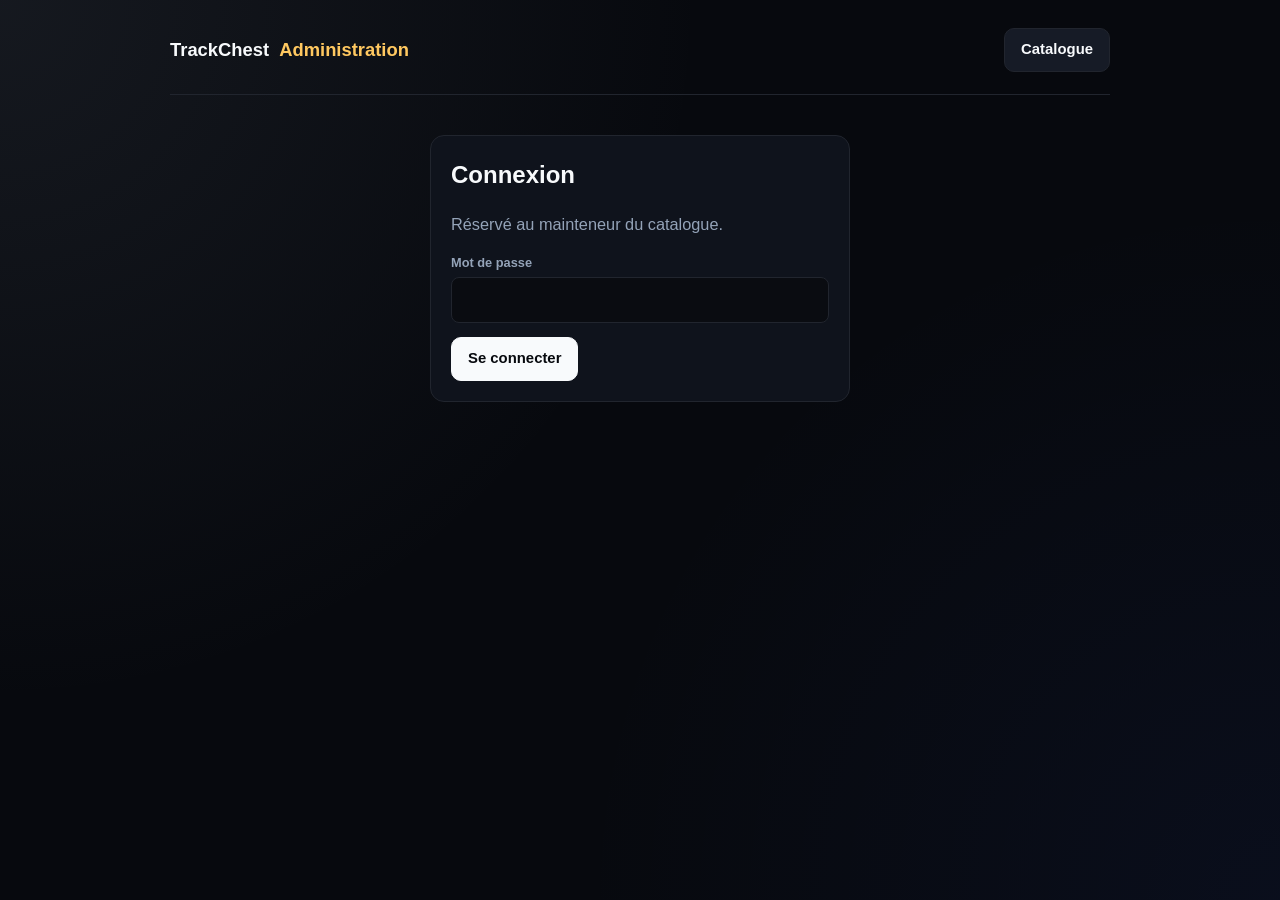
==== addons-registry/site-src/admin.html @ c75c1fb0 "Site des add-ons : comptes créateurs et durcissement de la sécurité Comptes créateurs (inscription, " ====
<!doctype html>
<html lang="fr">
<head>
<meta charset="utf-8">
<meta name="viewport" content="width=device-width,initial-scale=1">
<meta name="robots" content="noindex,nofollow">
<title>Administration · Add-ons TrackChest</title>
<link rel="stylesheet" href="style.css">
<style>
  .login { max-width: 420px; margin: 40px auto; }
  .tabs { display: flex; gap: 8px; margin: 0 0 18px; flex-wrap: wrap; }
  .proposal { background: var(--card); border: 1px solid var(--border); border-radius: 14px; padding: 18px; margin: 0 0 16px; }
  .proposal h3 { margin: 0 0 4px; color: var(--text); font-size: 1.1rem; }
  .proposal .sub { color: var(--muted); font-size: .88rem; margin: 0 0 10px; }
  .checks-list { list-style: none; margin: 8px 0; padding: 0; font-size: .9rem; }
  .checks-list li { padding: 2px 0; }
  .checks-list .bad { color: var(--red); }
  .checks-list .warn { color: var(--gold); }
  .checks-list .good { color: #9be7b4; }
  details { margin: 8px 0; }
  summary { cursor: pointer; color: var(--soft); font-size: .9rem; }
  details pre { max-height: 360px; overflow: auto; }
  .row-actions { display: flex; gap: 10px; align-items: center; flex-wrap: wrap; margin-top: 12px; }
  .row-actions label { display: flex; gap: 8px; align-items: center; color: var(--soft); font-size: .92rem; cursor: pointer; }
  .btn.danger { border-color: rgba(255,138,138,.5); color: var(--red); }
  table.catalog { width: 100%; border-collapse: collapse; background: var(--card); border: 1px solid var(--border); border-radius: 12px; overflow: hidden; }
  table.catalog th, table.catalog td { text-align: left; padding: 10px 14px; border-bottom: 1px solid var(--border); font-size: .92rem; vertical-align: middle; }
  table.catalog th { color: var(--muted); font-size: .78rem; text-transform: uppercase; letter-spacing: .04em; }
  table.catalog tr:last-child td { border-bottom: 0; }
  .who { color: var(--muted); font-size: .85rem; }
</style>
</head>
<body>
<main>
  <header class="top">
    <a class="brand" href="./">TrackChest <span>Administration</span></a>
    <nav class="nav">
      <a class="btn" href="./">Catalogue</a>
      <button type="button" class="btn hidden" id="logout">Se déconnecter</button>
    </nav>
  </header>

  <section id="login" class="login card">
    <h1 style="font-size:1.5rem">Connexion</h1>
    <p class="lead">Réservé au mainteneur du catalogue.</p>
    <form id="loginForm" autocomplete="on">
      <div class="field"><label for="password">Mot de passe</label><input type="password" id="password" autocomplete="current-password" required style="width:100%;background:var(--field);color:var(--text);border:1px solid var(--border);border-radius:8px;padding:9px 11px;font:inherit"></div>
      <div class="actions"><button type="submit" class="btn primary" id="loginButton">Se connecter</button></div>
      <p class="errors" id="loginError" style="padding-left:0;list-style:none"></p>
    </form>
  </section>

  <section id="panel" class="hidden">
    <div class="tabs">
      <button type="button" class="btn active" id="tabProposals">Propositions <span id="proposalCount"></span></button>
      <button type="button" class="btn" id="tabCatalog">Catalogue publié</button>
    </div>
    <p class="ok" id="status"></p>

    <div id="proposals"></div>

    <div id="catalogBox" class="hidden">
      <p class="lead">Les add-ons sont publiés dès qu'ils sont fusionnés : le catalogue est fabriqué et signé par le site à chaque demande (cache de 30 secondes). <strong>Révoquer</strong> désactive l'add-on chez les joueurs à leur prochaine ouverture du catalogue.</p>
      <div id="catalog"></div>
    </div>
  </section>
</main>

<script type="module" src="page-admin.js"></script>
</body>
</html>
---- addons-registry/site-src/style.css ----
:root { color-scheme: dark; --bg:#07090e; --card:#0f131c; --field:#0a0c11; --border:#21252e; --border-hover:#3a4152; --text:#f8fafc; --soft:#cbd5e1; --muted:#94a3b8; --gold:#ffc860; --red:#ff8a8a; }
* { box-sizing: border-box; }
body { margin:0; background: radial-gradient(circle at 0% 0%, rgba(148,163,184,.10) 0, transparent 45%), radial-gradient(circle at 100% 100%, rgba(56,97,251,.06) 0, transparent 45%), var(--bg);
       background-attachment: fixed; color: var(--text); font: 16px/1.6 Inter, -apple-system, "Segoe UI", Roboto, sans-serif; min-height: 100vh; }
main { max-width: 980px; margin: 0 auto; padding: 24px 20px 80px; }
a { color: var(--gold); }
h1 { font-size: 2rem; margin: 0 0 .3rem; }
h2 { font-size: 1.3rem; margin: 2rem 0 .6rem; }
h3 { font-size: 1.05rem; margin: 1.4rem 0 .4rem; color: var(--gold); }
p, li { color: var(--soft); }
.lead { color: var(--muted); font-size: 1.02rem; }
code { background: #161b26; border: 1px solid var(--border); border-radius: 6px; padding: .05em .4em; font: .9em Consolas, "Cascadia Mono", monospace; color: var(--text); }
pre { background: var(--card); border: 1px solid var(--border); border-radius: 12px; padding: 16px; overflow-x: auto; margin: .8rem 0; }
pre code { background: none; border: 0; padding: 0; font-size: .86rem; line-height: 1.55; }
.hidden { display: none !important; }

/* En-tête commun */
.top { display: flex; align-items: center; gap: 14px; flex-wrap: wrap; padding: 4px 0 22px; border-bottom: 1px solid var(--border); margin-bottom: 26px; }
.brand { display: flex; align-items: center; gap: 10px; color: var(--text); text-decoration: none; font-weight: 800; font-size: 1.15rem; margin-right: auto; }
.brand span { color: var(--gold); }
.nav { display: flex; gap: 8px; flex-wrap: wrap; }

/* Boutons */
.btn { font: inherit; font-size: .93rem; font-weight: 600; border-radius: 10px; border: 1px solid var(--border); background: #161b26; color: var(--text); padding: 9px 16px; cursor: pointer; text-decoration: none; display: inline-flex; align-items: center; gap: 8px; }
.btn:hover { border-color: var(--border-hover); }
.btn.primary { background: var(--text); color: #07090e; border-color: var(--text); }
.btn.active { border-color: var(--gold); color: var(--gold); }
.btn.primary.active { color: #07090e; }
.btn[aria-disabled=true], .btn:disabled { opacity: .45; pointer-events: none; }
.btn.small { padding: 6px 12px; font-size: .85rem; }

/* Cartes et formulaires */
.card { background: var(--card); border: 1px solid var(--border); border-radius: 14px; padding: 20px; margin: 1rem 0; }
.note { background: var(--card); border: 1px solid var(--border); border-left: 3px solid var(--gold); border-radius: 10px; padding: 12px 16px; margin: 1rem 0; color: var(--soft); }
label.field-label, .field > label { display: block; color: var(--muted); font-size: .8rem; font-weight: 600; margin: 0 0 4px; }
input[type=text], input[type=search], input[type=password], input[type=email], select, textarea { width: 100%; background: var(--field); color: var(--text); border: 1px solid var(--border); border-radius: 8px; padding: 9px 11px; font: inherit; font-size: .93rem; }
input:focus, select:focus, textarea:focus { outline: 2px solid rgba(255,200,96,.45); border-color: transparent; }
textarea { min-height: 260px; resize: vertical; font: .86rem/1.5 Consolas, "Cascadia Mono", monospace; tab-size: 2; padding: 12px; }
.field { margin-bottom: 14px; }
.grid-meta { display: grid; grid-template-columns: 1.2fr 1.4fr .6fr; gap: 14px; }
.grid3 { display: grid; grid-template-columns: 2fr 1.4fr 1fr auto; gap: 10px; align-items: end; margin-bottom: 10px; }
.grid-theme { display: grid; grid-template-columns: repeat(auto-fill, minmax(190px, 1fr)); gap: 10px; }
.checks { display: flex; gap: 22px; flex-wrap: wrap; margin: 4px 0 16px; }
.checks label { display: flex; gap: 8px; align-items: center; color: var(--soft); font-size: .95rem; margin: 0; cursor: pointer; }
.color { display: flex; align-items: center; gap: 8px; background: var(--field); border: 1px solid var(--border); border-radius: 8px; padding: 6px 10px; }
.color span { flex: 1; font-size: .85rem; color: var(--soft); }
.color input[type=color] { width: 34px; height: 26px; border: 0; background: none; padding: 0; cursor: pointer; }
.actions { display: flex; gap: 10px; flex-wrap: wrap; margin-top: 14px; }
.errors { color: var(--red); font-size: .9rem; margin: 10px 0 0; padding-left: 18px; }
.errors:empty { display: none; }
.ok { color: var(--soft); font-size: .92rem; margin-top: 10px; }
.success { color: #9be7b4; }

/* Catalogue */
.toolbar { display: flex; gap: 10px; align-items: center; flex-wrap: wrap; margin: 6px 0 14px; }
.toolbar input { max-width: 340px; }
.count { color: var(--muted); font-size: .9rem; margin-left: auto; }
.addons { display: grid; grid-template-columns: repeat(auto-fill, minmax(290px, 1fr)); gap: 14px; }
.addon { background: var(--card); border: 1px solid var(--border); border-radius: 14px; padding: 18px; display: flex; flex-direction: column; gap: 8px; }
.addon h3 { margin: 0; color: var(--text); font-size: 1.08rem; }
.addon .meta { display: flex; gap: 6px; flex-wrap: wrap; align-items: center; }
.badge { font-size: .74rem; font-weight: 700; letter-spacing: .02em; padding: 2px 9px; border-radius: 999px; border: 1px solid var(--border); color: var(--soft); }
.badge.verified { color: var(--text); border-color: rgba(248,250,252,.35); }
.badge.community { color: var(--gold); border-color: rgba(255,200,96,.45); }
.badge.script { color: #c4a0ff; border-color: rgba(196,160,255,.45); }
.badge.author { color: #93c5fd; border-color: rgba(147,197,253,.35); font-weight: 600; }
.tabs { display: flex; gap: 8px; margin: 14px 0 4px; flex-wrap: wrap; }
.auth-wrap { max-width: 520px; }
.auth-banner { display: flex; align-items: center; justify-content: space-between; gap: 14px; flex-wrap: wrap; background: var(--card); border: 1px solid var(--border); border-left: 3px solid var(--gold); border-radius: 12px; padding: 14px 18px; margin: 1rem 0; }
.auth-banner p { margin: 0; font-size: .94rem; }
.addon p { margin: 0; font-size: .93rem; }
.addon ul { margin: 0; padding-left: 18px; font-size: .85rem; color: var(--muted); }
.addon li { color: var(--muted); }
.addon .actions { margin-top: auto; padding-top: 6px; }
.empty { color: var(--muted); }

/* Dépôt de fichier */
.drop { display: block; border: 2px dashed var(--border-hover); border-radius: 14px; padding: 34px 20px; text-align: center; color: var(--soft); cursor: pointer; background: rgba(255,255,255,.015); }
.drop.over { border-color: var(--gold); background: rgba(255,200,96,.05); }
.drop strong { color: var(--text); }
.summary { display: grid; grid-template-columns: 160px 1fr; gap: 6px 14px; font-size: .93rem; margin: 6px 0 0; }
.summary dt { color: var(--muted); }
.summary dd { margin: 0; color: var(--text); }
.trap { position: absolute; left: -10000px; width: 1px; height: 1px; overflow: hidden; }

@media (max-width: 640px) { .grid-meta, .grid3 { grid-template-columns: 1fr; } .summary { grid-template-columns: 1fr; } }

/* Animations */
@keyframes tcFadeUp {
  from { opacity: 0; transform: translateY(12px); }
  to { opacity: 1; transform: translateY(0); }
}

@keyframes tcFadeDown {
  from { opacity: 0; transform: translateY(-10px); }
  to { opacity: 1; transform: translateY(0); }
}

@keyframes tcFadeIn {
  from { opacity: 0; }
  to { opacity: 1; }
}

@keyframes tcDropPulse {
  0%, 100% { transform: scale(1); box-shadow: 0 0 0 0 rgba(255,200,96,.25); }
  50% { transform: scale(1.01); box-shadow: 0 0 0 6px rgba(255,200,96,0); }
}

.top { animation: tcFadeDown .42s cubic-bezier(.22,1,.36,1) both; }
main > h1, main > section > h1 { animation: tcFadeUp .45s cubic-bezier(.22,1,.36,1) .04s both; }
main > .lead, main > section > .lead { animation: tcFadeUp .45s cubic-bezier(.22,1,.36,1) .08s both; }
.toolbar, .tabs { animation: tcFadeUp .45s cubic-bezier(.22,1,.36,1) .12s both; }
.auth-banner, .card, .note, .proposal, table.catalog { animation: tcFadeUp .48s cubic-bezier(.22,1,.36,1) .14s both; }

.brand { transition: transform .2s ease, opacity .2s ease; }
.brand:hover { transform: translateY(-1px); }
.brand span { transition: text-shadow .25s ease; }
.brand:hover span { text-shadow: 0 0 14px rgba(255,200,96,.45); }

a { transition: color .18s ease, opacity .18s ease; }

.btn {
  transition: transform .18s cubic-bezier(.22,1,.36,1), border-color .18s ease, background-color .18s ease, color .18s ease, box-shadow .22s ease;
}
.btn:hover { transform: translateY(-1px); box-shadow: 0 4px 14px rgba(0,0,0,.35); }
.btn:active { transform: translateY(0) scale(.97); box-shadow: none; }
.btn.primary:hover { box-shadow: 0 6px 20px rgba(248,250,252,.16); }
.btn.active { box-shadow: 0 0 0 1px rgba(255,200,96,.25); }

input[type=text], input[type=search], input[type=password], input[type=email], select, textarea {
  transition: border-color .18s ease, box-shadow .18s ease, background-color .18s ease;
}

.addon {
  animation: tcFadeUp .45s cubic-bezier(.22,1,.36,1) both;
  transition: transform .22s cubic-bezier(.22,1,.36,1), border-color .22s ease, box-shadow .25s ease;
}
.addon:nth-child(2) { animation-delay: .04s; }
.addon:nth-child(3) { animation-delay: .08s; }
.addon:nth-child(4) { animation-delay: .12s; }
.addon:nth-child(5) { animation-delay: .16s; }
.addon:nth-child(6) { animation-delay: .20s; }
.addon:nth-child(n+7) { animation-delay: .24s; }
.addon:hover {
  transform: translateY(-3px);
  border-color: rgba(255,200,96,.45);
  box-shadow: 0 10px 28px rgba(0,0,0,.42), 0 0 0 1px rgba(255,200,96,.10);
}
.addon .badge { transition: transform .2s ease, border-color .2s ease; }
.addon:hover .badge { border-color: rgba(248,250,252,.28); }

.drop { transition: border-color .2s ease, background-color .2s ease, transform .2s ease, box-shadow .2s ease; }
.drop:hover { border-color: var(--gold); background: rgba(255,200,96,.03); }
.drop.over { animation: tcDropPulse 1.2s ease-in-out infinite; }

.errors:not(:empty), .ok:not(:empty), #result:not(.hidden), #countersBox:not(.hidden), #themeBox:not(.hidden), #scriptBox:not(.hidden), #loginBox:not(.hidden), #registerBox:not(.hidden) {
  animation: tcFadeIn .28s ease both;
}

@media (prefers-reduced-motion: reduce) {
  *, *::before, *::after {
    animation-duration: .001ms !important;
    animation-iteration-count: 1 !important;
    transition-duration: .001ms !important;
  }
}
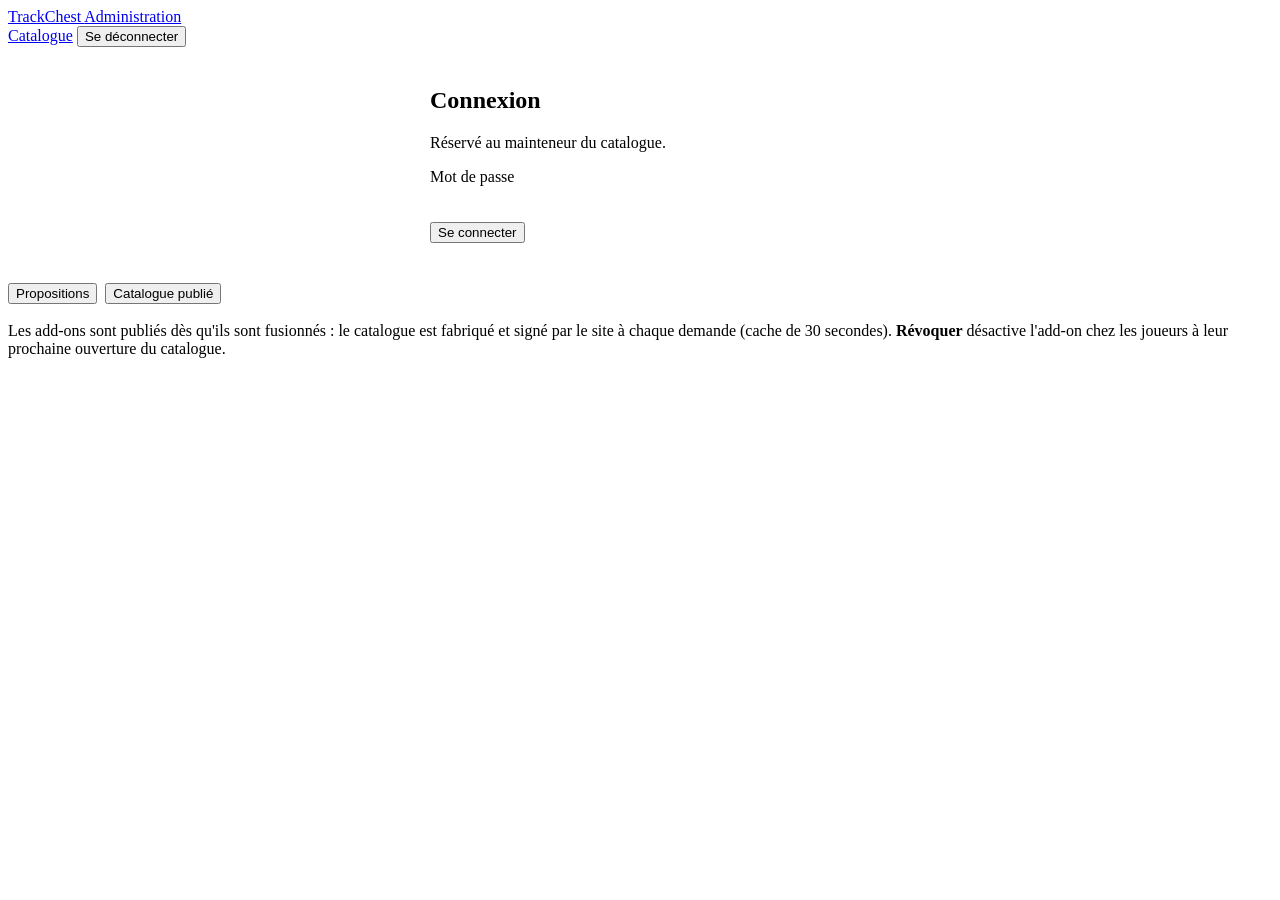
==== commit 608ba2c5: "Administration : bouton Supprimer pour retirer un add-on du catalogue Co-Authored-By: Claude Sonnet " ====
--- a/addons-registry/site-src/admin.html
+++ b/addons-registry/site-src/admin.html
@@ -66,6 +66,183 @@
   </section>
 </main>
 
-<script type="module" src="page-admin.js"></script>
+<script type="module">
+  const $ = (id) => document.getElementById(id);
+  function el(tag, attrs = {}, children = []) {
+    const e = document.createElement(tag);
+    for (const [k, v] of Object.entries(attrs)) { if (k === 'text') e.textContent = v; else e.setAttribute(k, v); }
+    children.forEach((c) => e.appendChild(typeof c === 'string' ? document.createTextNode(c) : c));
+    return e;
+  }
+
+  async function api(path, body) {
+    const response = await fetch(path, body ? { method: 'POST', headers: { 'content-type': 'application/json' }, body: JSON.stringify(body) } : {});
+    const data = await response.json().catch(() => ({}));
+    if (response.status === 401 && path !== '/api/admin/login') { showLogin(); throw new Error('Session expirée : reconnecte-toi.'); }
+    if (!response.ok) { const error = new Error(data.error || 'Erreur.'); error.details = data.details; throw error; }
+    return data;
+  }
+
+  function showLogin() {
+    $('login').classList.remove('hidden');
+    $('panel').classList.add('hidden');
+    $('logout').classList.add('hidden');
+  }
+  function showPanel() {
+    $('login').classList.add('hidden');
+    $('panel').classList.remove('hidden');
+    $('logout').classList.remove('hidden');
+  }
+  function say(text, error = false) { $('status').textContent = text; $('status').className = 'ok' + (error ? '' : ''); $('status').style.color = error ? 'var(--red)' : ''; }
+
+  // ---- Propositions ------------------------------------------------------------------------------------------
+  function permissionText(p) {
+    return ({ 'stats.read': 'lire les statistiques', 'overlay.rows': 'ajouter des lignes', 'overlay.theme': 'changer les couleurs', 'overlay.script': 'SCRIPT (tout modifier)' })[p] || p;
+  }
+
+  function proposalCard(p) {
+    const m = p.manifest;
+    const title = m ? `${m.name} · ${m.version}` : p.title;
+    const kind = p.existing ? `Mise à jour (publié : ${p.existing.version})` : 'Nouvel add-on';
+    const items = [
+      ...p.errors.map((t) => el('li', { class: 'bad', text: '✗ ' + t })),
+      ...p.warnings.map((t) => el('li', { class: 'warn', text: '⚠ ' + t })),
+    ];
+    if (p.canApprove) items.unshift(el('li', { class: 'good', text: '✓ Les règles de TrackChest sont respectées.' }));
+    if (p.ci === 'success') items.push(el('li', { class: 'good', text: '✓ Le contrôle automatique GitHub est passé.' }));
+
+    const children = [
+      el('h3', { text: title }),
+      el('p', { class: 'sub', text: `${kind} · proposition n°${p.number} · ${new Date(p.createdAt).toLocaleString('fr-FR')}${p.fromSite ? ' · envoyée depuis le site' : ' · ' + p.author}` }),
+    ];
+    if (m) {
+      children.push(el('p', { text: m.description || 'Pas de description.' }));
+      children.push(el('p', { class: 'sub', text: 'Permissions : ' + (Array.isArray(m.permissions) ? m.permissions.map(permissionText).join(' · ') : '?') }));
+    }
+    children.push(el('ul', { class: 'checks-list' }, items));
+    if (p.manifestText) children.push(el('details', {}, [el('summary', { text: 'manifest.json' }), el('pre', {}, [el('code', { text: p.manifestText })])]));
+    if (p.script !== null && p.script !== undefined) children.push(el('details', { open: '' }, [el('summary', { text: 'script.js : à lire en entier' }), el('pre', {}, [el('code', { text: p.script })])]));
+    children.push(el('p', { class: 'who' }, [el('a', { href: p.url, target: '_blank', rel: 'noopener', text: 'Voir sur GitHub' })]));
+
+    const verified = el('input', { type: 'checkbox' });
+    const approve = el('button', { type: 'button', class: 'btn primary', text: 'Valider et publier' });
+    const reject = el('button', { type: 'button', class: 'btn danger', text: 'Refuser' });
+    approve.disabled = !p.canApprove;
+    approve.addEventListener('click', async () => {
+      const what = `« ${title} »${p.script !== null && p.script !== undefined ? ' (contient un script)' : ''}`;
+      if (!confirm(`Valider ${what} ?\nIl sera publié dans le catalogue tout de suite, pour tous les joueurs.`)) return;
+      approve.disabled = reject.disabled = true;
+      say('Validation en cours…');
+      try {
+        await api('/api/admin/proposals', { action: 'approve', number: p.number, sha: p.headSha, verified: verified.checked });
+        say(`✓ « ${title} » est publié dans le catalogue.`);
+        await loadProposals();
+      } catch (err) {
+        say(err.message + (err.details ? ' ' + err.details.join(' ') : ''), true);
+        approve.disabled = !p.canApprove; reject.disabled = false;
+      }
+    });
+    reject.addEventListener('click', async () => {
+      const reason = prompt(`Refuser « ${title} » ?\nMotif (facultatif, visible sur GitHub) :`, '');
+      if (reason === null) return;
+      approve.disabled = reject.disabled = true;
+      say('Refus en cours…');
+      try {
+        await api('/api/admin/proposals', { action: 'reject', number: p.number, reason });
+        say('Proposition refusée.');
+        await loadProposals();
+      } catch (err) { say(err.message, true); approve.disabled = !p.canApprove; reject.disabled = false; }
+    });
+    const actions = [];
+    if (p.canApprove) actions.push(el('label', {}, [verified, 'Marquer comme « Vérifié » (je l’ai relu en entier)']));
+    actions.push(approve, reject);
+    children.push(el('div', { class: 'row-actions' }, actions));
+    return el('article', { class: 'proposal' }, children);
+  }
+
+  async function loadProposals() {
+    const box = $('proposals');
+    try {
+      const { proposals } = await api('/api/admin/proposals');
+      box.textContent = '';
+      $('proposalCount').textContent = proposals.length ? `(${proposals.length})` : '';
+      if (proposals.length === 0) box.appendChild(el('p', { class: 'empty', text: 'Aucune proposition en attente.' }));
+      proposals.forEach((p) => box.appendChild(p.error ? el('p', { class: 'bad', text: p.error }) : proposalCard(p)));
+    } catch (err) { if (!$('panel').classList.contains('hidden')) say(err.message, true); }
+  }
+
+  // ---- Catalogue publié ----------------------------------------------------------------------------------------
+  async function change(action, id, label) {
+    say(label + '…');
+    try { await api('/api/admin/catalog', { action, id }); say('✓ Fait.'); await loadCatalog(); }
+    catch (err) { say(err.message, true); }
+  }
+
+  async function loadCatalog() {
+    const box = $('catalog');
+    try {
+      const data = await api('/api/admin/catalog');
+      box.textContent = '';
+      const head = el('tr', {}, ['Add-on', 'Version', 'Niveau', 'Permissions', ''].map((t) => el('th', { text: t })));
+      const rows = data.addons.map((a) => {
+        const verifyButton = el('button', { type: 'button', class: 'btn small', text: a.tier === 'verified' ? 'Retirer « Vérifié »' : 'Marquer « Vérifié »' });
+        verifyButton.addEventListener('click', () => change(a.tier === 'verified' ? 'unverify' : 'verify', a.id, 'Mise à jour'));
+        const revokeButton = el('button', { type: 'button', class: 'btn small' + (a.revoked ? '' : ' danger'), text: a.revoked ? 'Annuler la révocation' : 'Révoquer' });
+        revokeButton.addEventListener('click', () => {
+          if (!a.revoked && !confirm(`Révoquer « ${a.name} » ?\nIl sera désactivé chez les joueurs qui l'ont installé.`)) return;
+          change(a.revoked ? 'unrevoke' : 'revoke', a.id, 'Mise à jour');
+        });
+        const deleteButton = el('button', { type: 'button', class: 'btn small danger', text: 'Supprimer' });
+        deleteButton.addEventListener('click', () => {
+          if (!confirm(`Supprimer « ${a.name} » ?
+Son dossier est effacé du catalogue et l'add-on est désactivé chez les joueurs qui l'ont installé.`)) return;
+          change('delete', a.id, 'Suppression');
+        });
+        return el('tr', {}, [
+          el('td', {}, [el('strong', { text: a.name }), el('div', { class: 'who', text: a.id })]),
+          el('td', { text: a.version }),
+          el('td', { text: a.revoked ? 'Révoqué' : a.tier === 'verified' ? '✓ Vérifié' : 'Communauté' }),
+          el('td', { class: 'who', text: a.permissions.map(permissionText).join(' · ') }),
+          el('td', {}, [el('div', { class: 'actions', style: 'margin:0' }, [verifyButton, revokeButton, deleteButton])]),
+        ]);
+      });
+      box.appendChild(el('table', { class: 'catalog' }, [el('thead', {}, [head]), el('tbody', {}, rows)]));
+      if (data.addons.length === 0) box.appendChild(el('p', { class: 'empty', text: 'Le catalogue est vide.' }));
+      if (data.invalid.length > 0) {
+        box.appendChild(el('h3', { text: 'Dossiers invalides (non publiés)' }));
+        box.appendChild(el('ul', { class: 'errors' }, data.invalid.map((i) => el('li', { text: `${i.id} : ${i.errors.join(' ')}` }))));
+      }
+    } catch (err) { say(err.message, true); }
+  }
+
+  function tab(name) {
+    $('proposals').classList.toggle('hidden', name !== 'proposals');
+    $('catalogBox').classList.toggle('hidden', name !== 'catalog');
+    $('tabProposals').classList.toggle('active', name === 'proposals');
+    $('tabCatalog').classList.toggle('active', name === 'catalog');
+    say('');
+    if (name === 'proposals') loadProposals(); else loadCatalog();
+  }
+  $('tabProposals').addEventListener('click', () => tab('proposals'));
+  $('tabCatalog').addEventListener('click', () => tab('catalog'));
+
+  // ---- Connexion -----------------------------------------------------------------------------------------------
+  $('loginForm').addEventListener('submit', async (event) => {
+    event.preventDefault();
+    $('loginError').textContent = '';
+    $('loginButton').disabled = true;
+    try {
+      await api('/api/admin/login', { password: $('password').value });
+      $('password').value = '';
+      showPanel();
+      tab('proposals');
+    } catch (err) { $('loginError').textContent = err.message; }
+    $('loginButton').disabled = false;
+  });
+  $('logout').addEventListener('click', async () => { try { await api('/api/admin/logout', {}); } catch { /* déjà déconnecté */ } showLogin(); });
+
+  // Session déjà ouverte ? (le cookie est valable 8 heures)
+  try { await api('/api/admin/proposals'); showPanel(); tab('proposals'); } catch { showLogin(); }
+</script>
 </body>
 </html>
